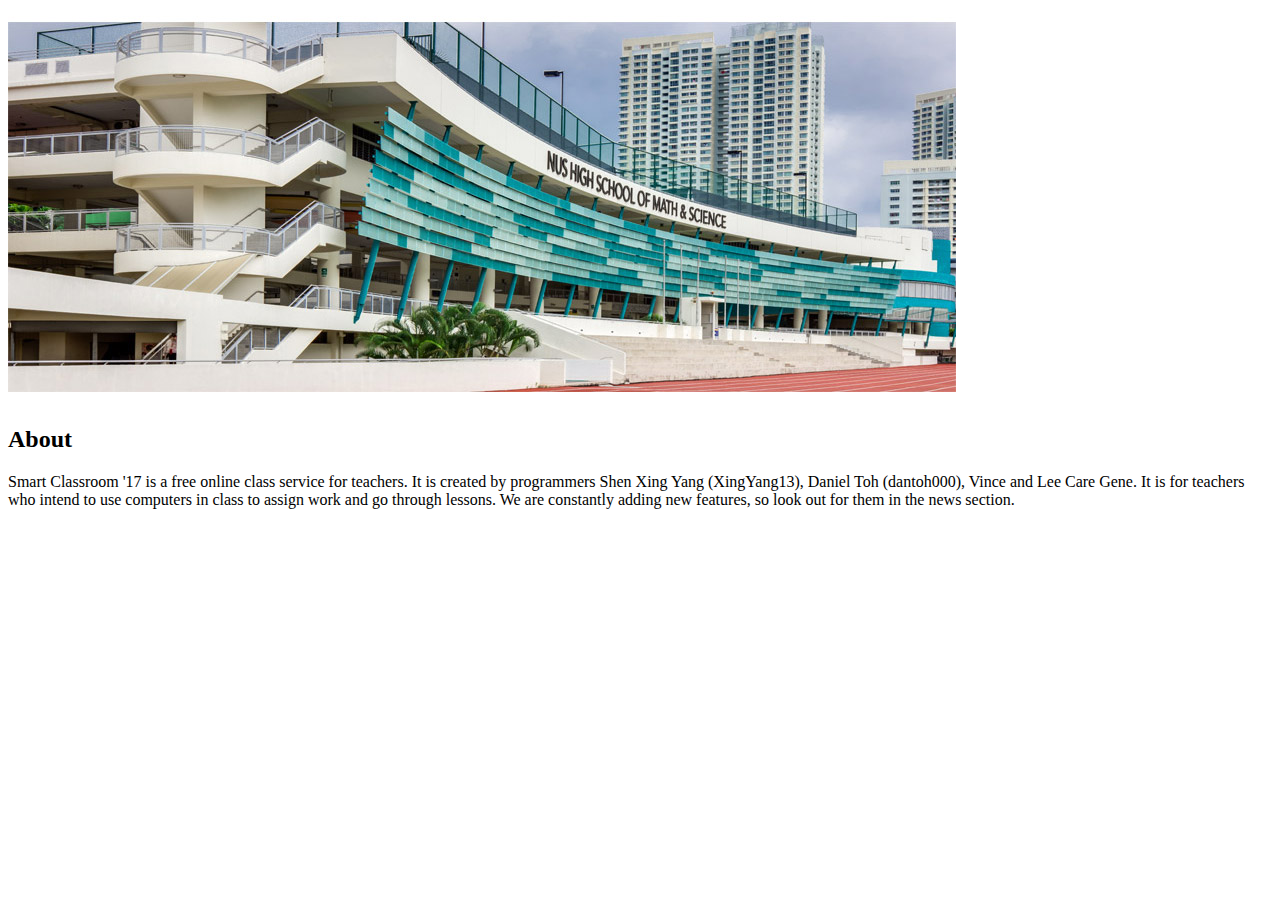
==== About.html @ b80f1a7b "oh" ====
<body><div class="wrapper row2">
  <div id="container" class="clear">
    <!-- ####################################################################################################### -->
    <!-- ####################################################################################################### -->
    <!-- ####################################################################################################### -->
    <!-- ####################################################################################################### -->
    <div id="about-us" class="clear">
      <!-- ####################################################################################################### -->
      <section id="statements" class="clear">
        <div class="panorama"><img src="images/NUSHigh.jpg" alt=""></div>
        <div class="one_half first">
          <h2>About</h2>
          
          
          
          <p>Smart Classroom '17 is a free online class service for teachers. It is created by programmers Shen Xing Yang (XingYang13), Daniel Toh (dantoh000), Vince and Lee Care Gene. It is for teachers who intend to use computers in class to assign work and go through lessons. We are constantly adding new features, so look out for them in the news section.</p>
        </div>
        
      </section>
      <!-- ####################################################################################################### -->
      
      <!-- ####################################################################################################### -->
    </div>
    <!-- ####################################################################################################### -->
    <!-- ####################################################################################################### -->
    <!-- ####################################################################################################### -->
    <!-- ####################################################################################################### -->
  </div>
</div></body>
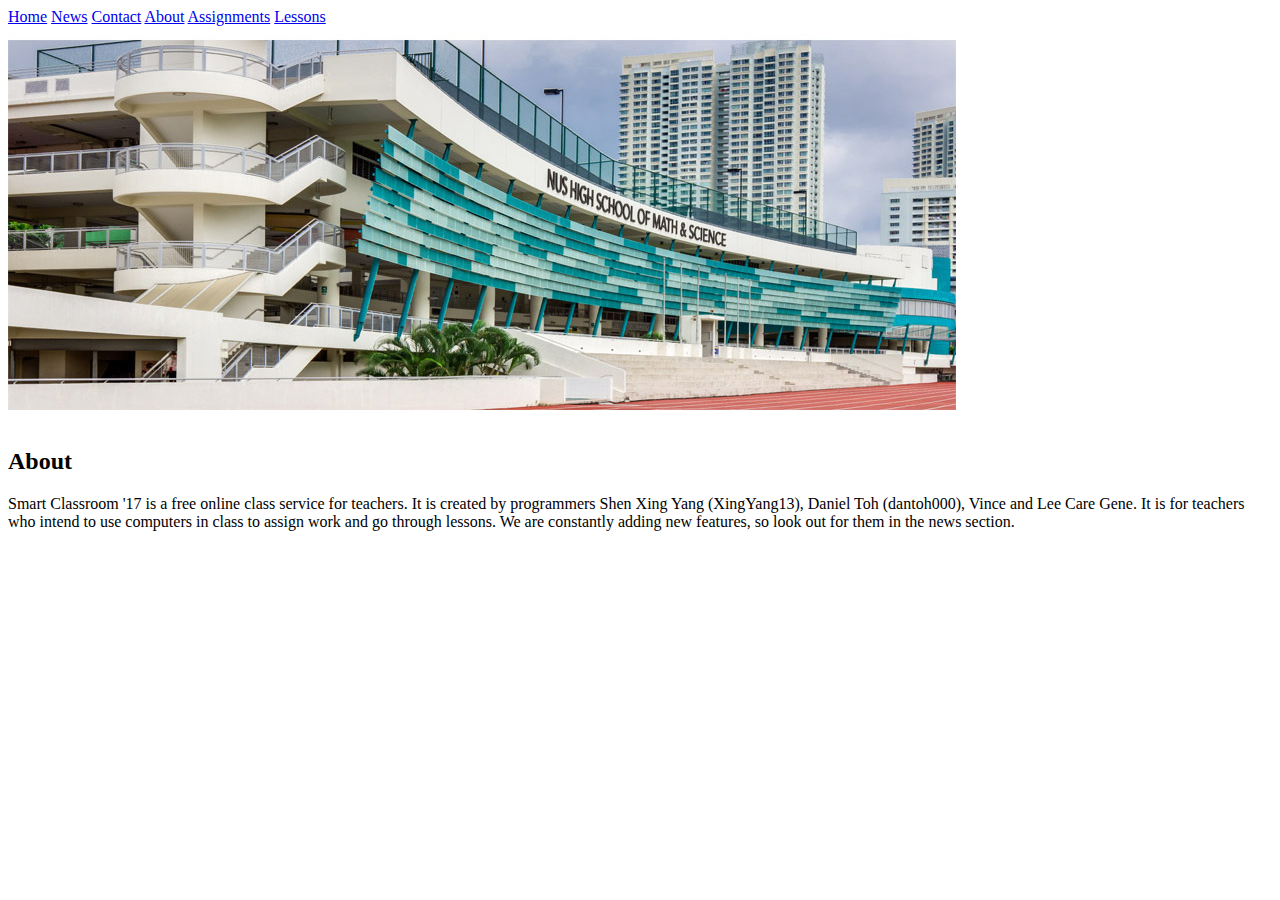
==== commit 53bcdbc7: "Update About.html" ====
--- a/About.html
+++ b/About.html
@@ -1,4 +1,19 @@
-<body><div class="wrapper row2">
+<!DOCTYPE html>
+<html>
+<head>
+  <title>About Us</title>
+</head>
+
+
+<body>
+  <div class="topnav" id="myTopnav">
+ 			<a href="homePage.html">Home</a>
+ 			<a class="subclass" href="homePage.html#news">News</a>
+ 			<a class="subclass" href="homePage.html#contact.html">Contact</a>
+			<a class="subclass" href="homePage.html#about">About</a>
+			<a class="active" href="AssignmentStudent.html">Assignments</a>
+			<a href="LessonStudent.html">Lessons</a>
+		</div><div class="wrapper row2">
   <div id="container" class="clear">
     <!-- ####################################################################################################### -->
     <!-- ####################################################################################################### -->
@@ -26,4 +41,5 @@
     <!-- ####################################################################################################### -->
     <!-- ####################################################################################################### -->
   </div>
-</div></body>+</div></body>
+</html>
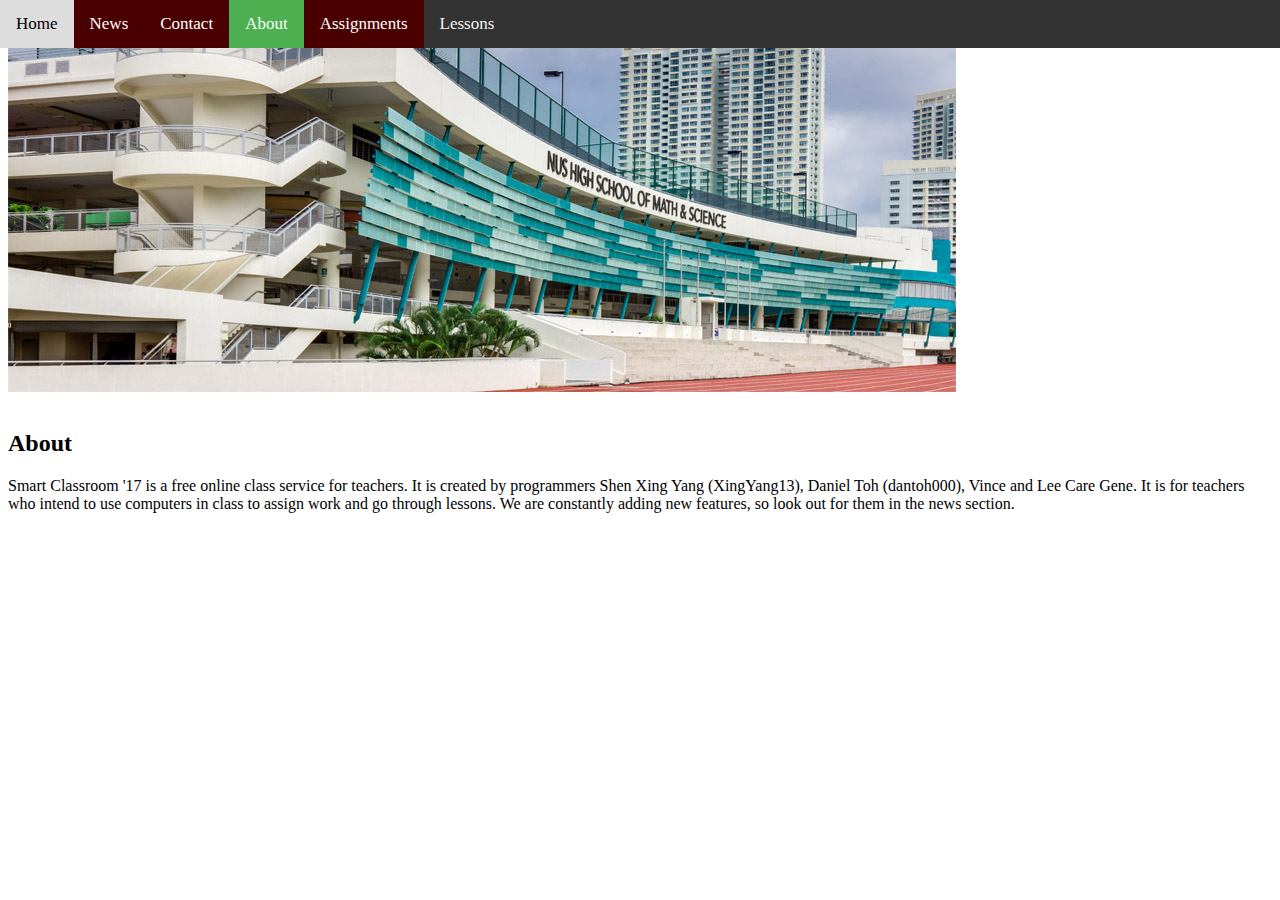
==== commit 0b275d0b: "Update About.html" ====
--- a/About.html
+++ b/About.html
@@ -1,6 +1,7 @@
 <!DOCTYPE html>
 <html>
 <head>
+  <link rel="stylesheet" href="aboutcss.css" type="text/css">
   <title>About Us</title>
 </head>
 
@@ -10,8 +11,8 @@
  			<a href="homePage.html">Home</a>
  			<a class="subclass" href="homePage.html#news">News</a>
  			<a class="subclass" href="homePage.html#contact.html">Contact</a>
-			<a class="subclass" href="homePage.html#about">About</a>
-			<a class="active" href="AssignmentStudent.html">Assignments</a>
+			<a class="active" href="homePage.html#about">About</a>
+			<a class="subclass" href="AssignmentStudent.html">Assignments</a>
 			<a href="LessonStudent.html">Lessons</a>
 		</div><div class="wrapper row2">
   <div id="container" class="clear">
--- a/aboutcss.css
+++ b/aboutcss.css
@@ -0,0 +1,36 @@
+
+.topnav {
+    background-color: #333;
+    overflow: hidden;
+    position: fixed;
+    top: 0;
+    left: 0;
+    width: 100%;
+}
+
+/* Style the links inside the navigation bar */
+.topnav a {
+    float: left;
+    display: block;
+    color: #f2f2f2;
+    text-align: center;
+    padding: 14px 16px;
+    text-decoration: none;
+    font-size: 17px;
+}
+
+/* Change the color of links on hover */
+.topnav a:hover {
+    background-color: #ddd;
+    color: black;
+}
+
+/* Add a color to the active/current link */
+.topnav a.active {
+    background-color: #4CAF50;
+    color: white;
+}
+.topnav a.subclass {
+    background-color: #4B0000;
+    color: white;
+}
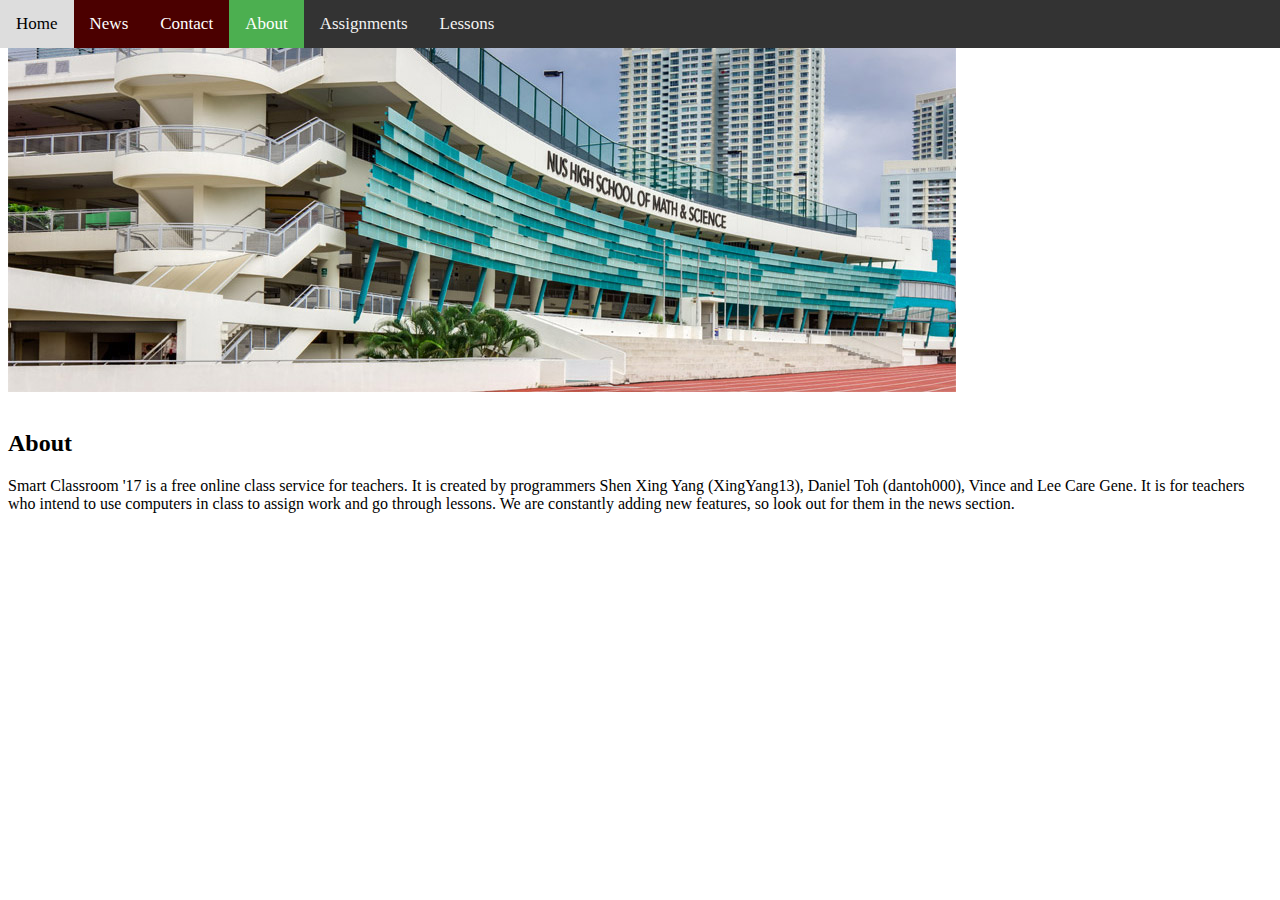
==== commit 27ff804c: "Update About.html" ====
--- a/About.html
+++ b/About.html
@@ -12,7 +12,7 @@
  			<a class="subclass" href="homePage.html#news">News</a>
  			<a class="subclass" href="homePage.html#contact.html">Contact</a>
 			<a class="active" href="homePage.html#about">About</a>
-			<a class="subclass" href="AssignmentStudent.html">Assignments</a>
+			<a href="AssignmentStudent.html">Assignments</a>
 			<a href="LessonStudent.html">Lessons</a>
 		</div><div class="wrapper row2">
   <div id="container" class="clear">
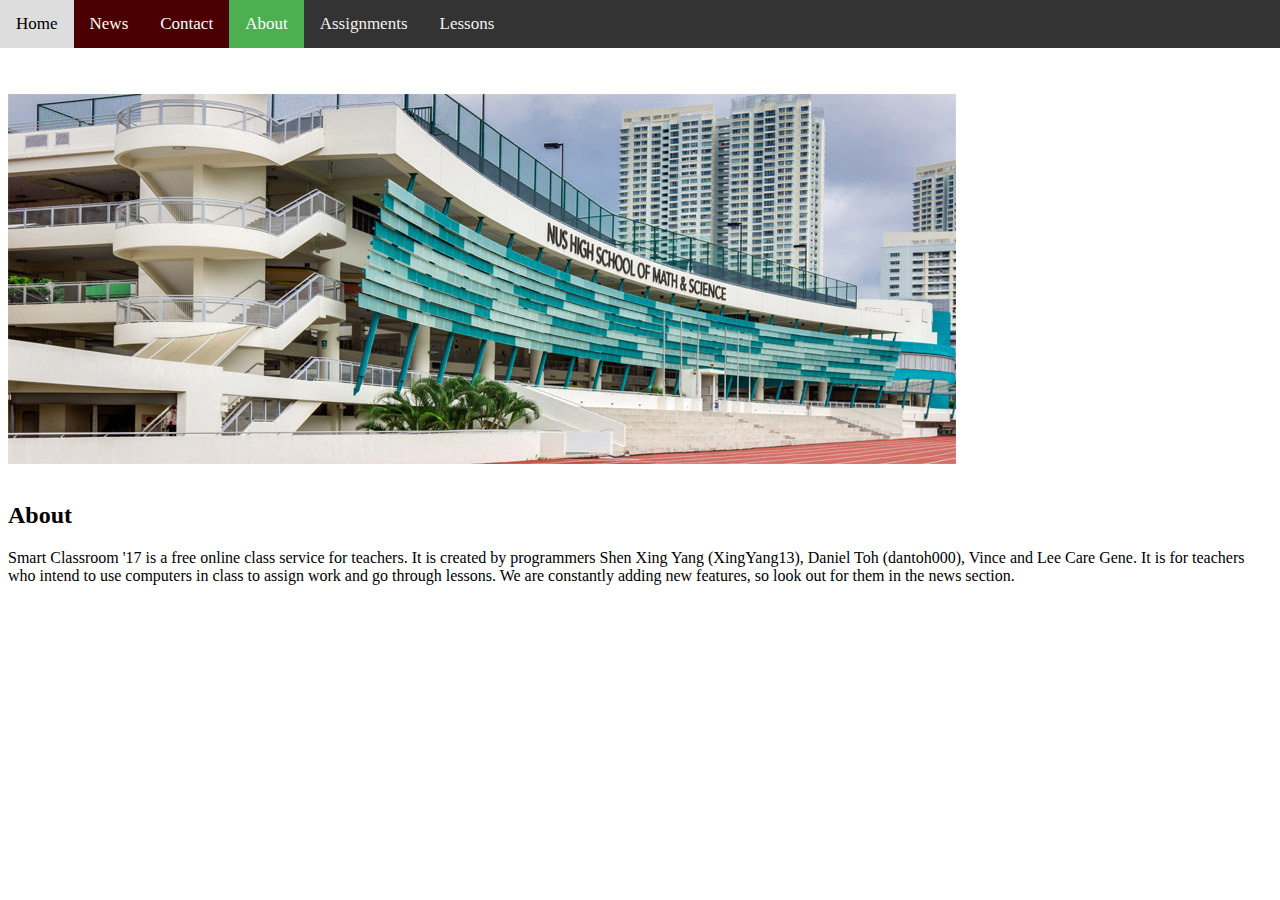
==== commit 2ba1787e: "Update About.html" ====
--- a/About.html
+++ b/About.html
@@ -14,7 +14,9 @@
 			<a class="active" href="homePage.html#about">About</a>
 			<a href="AssignmentStudent.html">Assignments</a>
 			<a href="LessonStudent.html">Lessons</a>
-		</div><div class="wrapper row2">
+		</div>
+	<h1>'</h1>
+	<div class="wrapper row2">
   <div id="container" class="clear">
     <!-- ####################################################################################################### -->
     <!-- ####################################################################################################### -->
